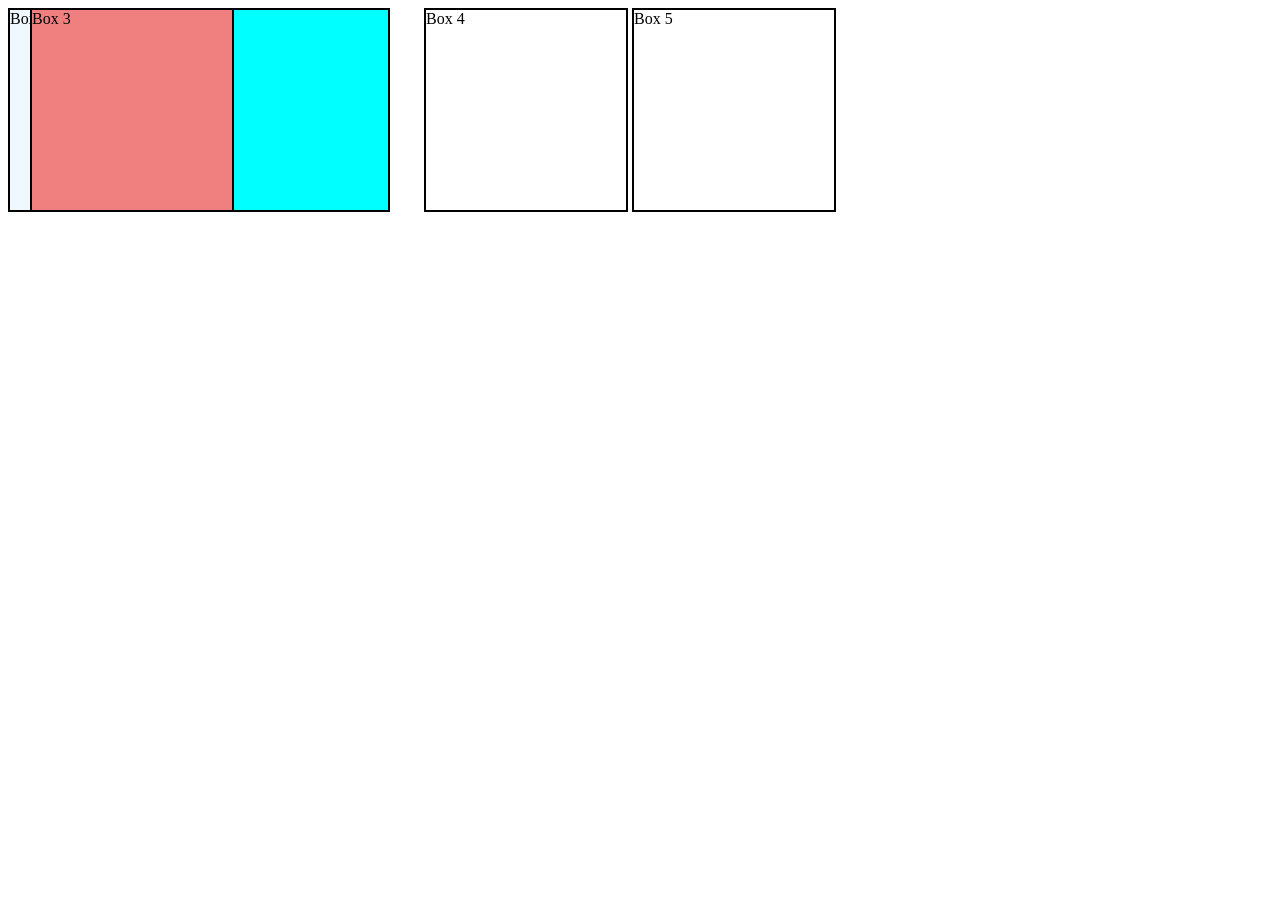
==== Day9/position/index.html @ 8f79cc9d "update Day9" ====
<!DOCTYPE html>
<html lang="en">
<head>
    <meta charset="UTF-8">
    <meta name="viewport" content="width=device-width, initial-scale=1.0">
    <title>Document</title>
    <link rel="stylesheet" href="style.css">
</head>
<body>
    <div id="box1">Box 1</div>
    <div id="box2">Box 2</div>
    <div id="box3">Box 3</div>
    <div id="box4">Box 4</div>
    <div id="box5">Box 5</div>
</body>
</html>
---- Day9/position/style.css ----
div{
    height: 200px;
    width: 200px;
    border: 2px solid black;
    display: inline-block;
    /* background-color: aqua;
    align-items: center;
    justify-content: center; */

}
#box1{
    background-color: aliceblue;
    position: static;
    bottom: 30px;
}
#box2{
    background-color: aqua;
    position: relative;
    right: 30px;
}
#box3{
    background-color: lightcoral;
    position: absolute;
    left: 30px;
}
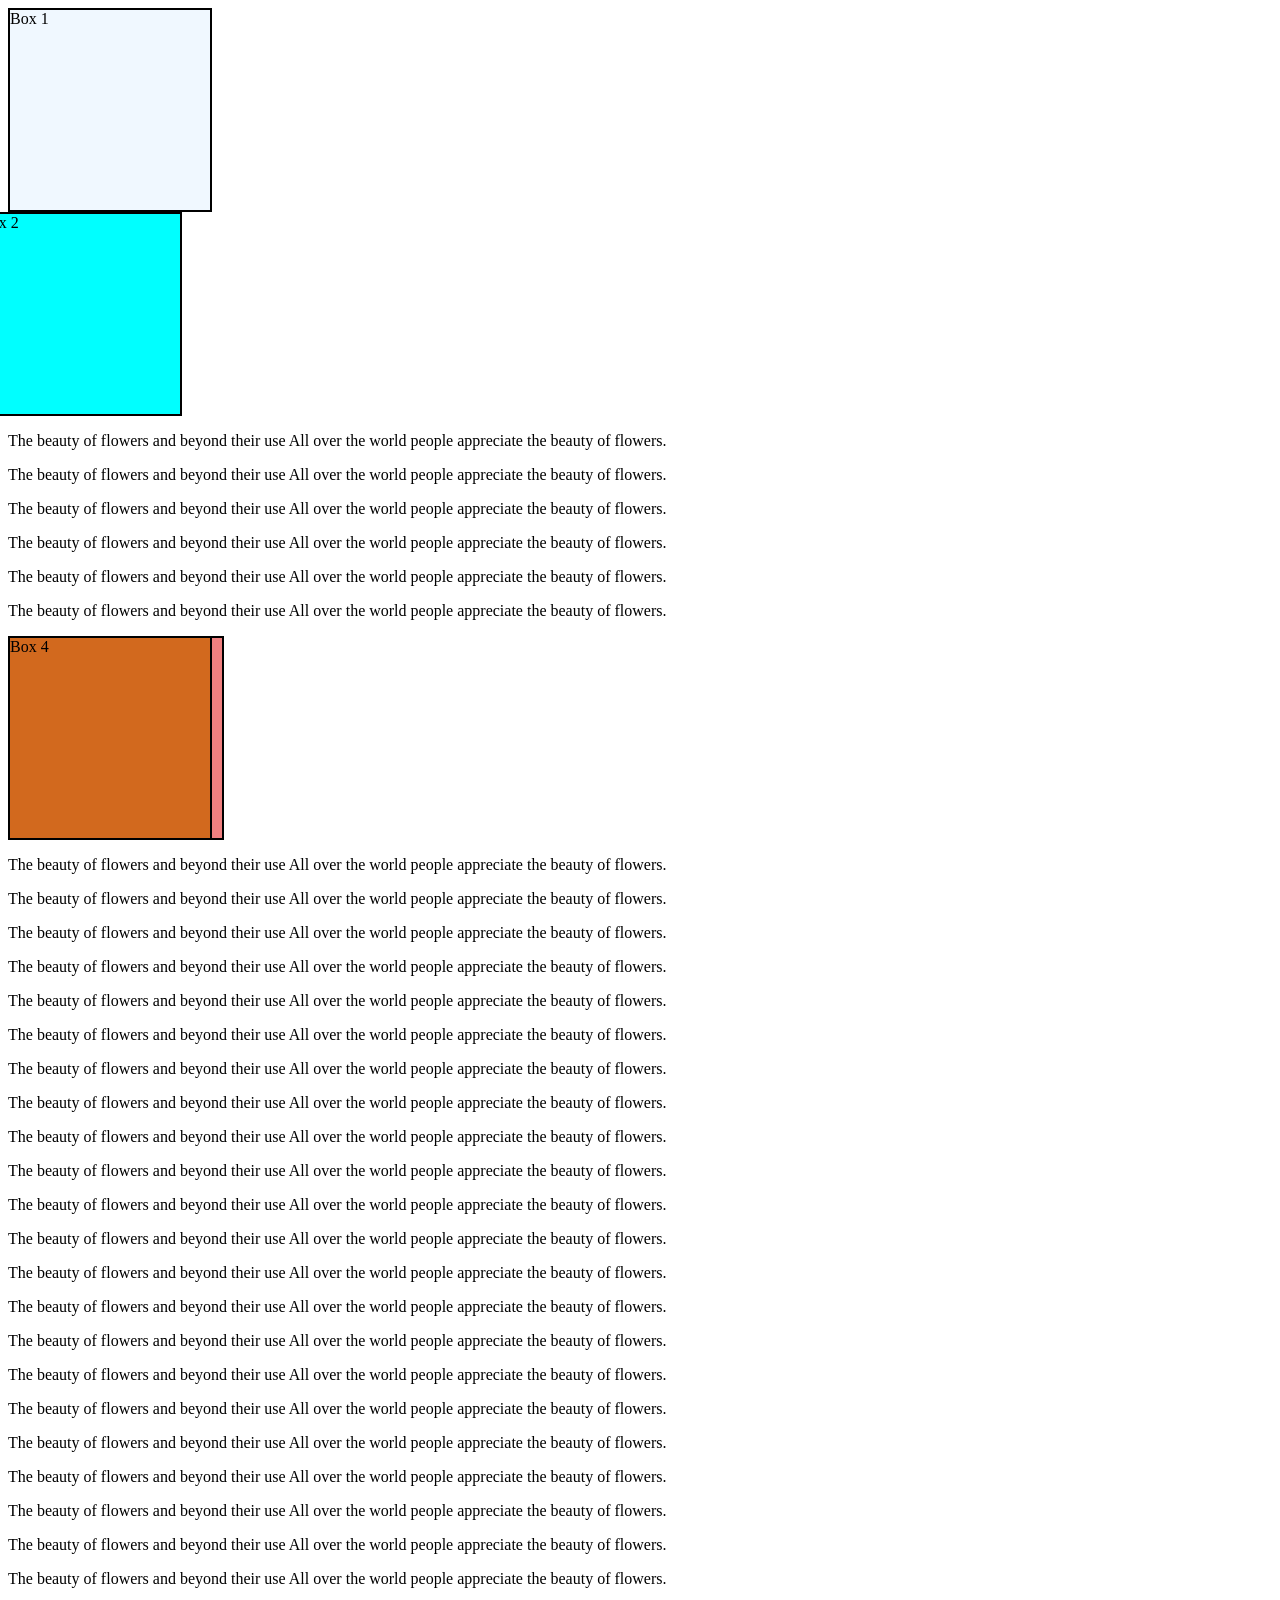
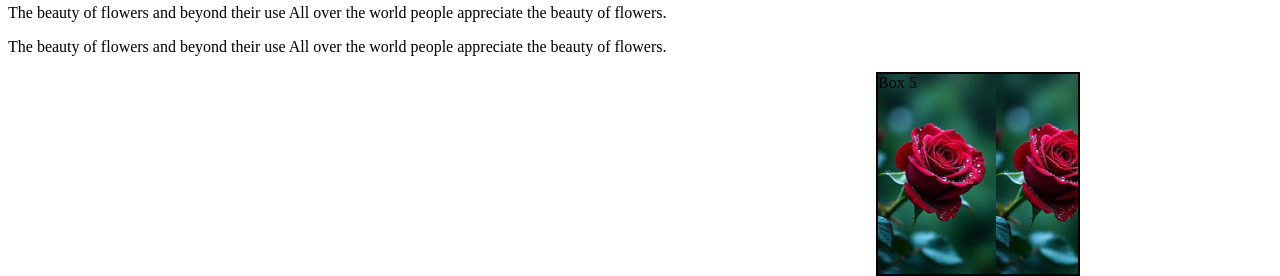
==== commit 02990ca7: "Day9 Update" ====
--- a/Day9/position/index.html
+++ b/Day9/position/index.html
@@ -8,9 +8,94 @@
 </head>
 <body>
     <div id="box1">Box 1</div>
-    <div id="box2">Box 2</div>
-    <div id="box3">Box 3</div>
+    <div id="box2">Box 2
+    </div>
+    <p>The beauty of flowers and beyond their use
+All over the world people appreciate the beauty of flowers.
+     </p>
+    <p>The beauty of flowers and beyond their use
+All over the world people appreciate the beauty of flowers.
+     </p>
+     <p>The beauty of flowers and beyond their use
+ All over the world people appreciate the beauty of flowers.
+      </p>
+     <p>The beauty of flowers and beyond their use
+ All over the world people appreciate the beauty of flowers.
+      </p><p>The beauty of flowers and beyond their use
+ All over the world people appreciate the beauty of flowers.
+      </p>
+     <p>The beauty of flowers and beyond their use
+ All over the world people appreciate the beauty of flowers.
+      </p>
+    
+     <div id="box3">Box 3</div>
+     
     <div id="box4">Box 4</div>
+    <p>The beauty of flowers and beyond their use
+All over the world people appreciate the beauty of flowers.
+     </p>
+    <p>The beauty of flowers and beyond their use
+All over the world people appreciate the beauty of flowers.
+     </p>
+     <p>The beauty of flowers and beyond their use
+ All over the world people appreciate the beauty of flowers.
+      </p>
+     <p>The beauty of flowers and beyond their use
+ All over the world people appreciate the beauty of flowers.
+      </p><p>The beauty of flowers and beyond their use
+ All over the world people appreciate the beauty of flowers.
+      </p>
+     <p>The beauty of flowers and beyond their use
+ All over the world people appreciate the beauty of flowers.
+      </p><p>The beauty of flowers and beyond their use
+All over the world people appreciate the beauty of flowers.
+     </p>
+    <p>The beauty of flowers and beyond their use
+All over the world people appreciate the beauty of flowers.
+     </p>
+     <p>The beauty of flowers and beyond their use
+ All over the world people appreciate the beauty of flowers.
+      </p>
+     <p>The beauty of flowers and beyond their use
+ All over the world people appreciate the beauty of flowers.
+      </p><p>The beauty of flowers and beyond their use
+ All over the world people appreciate the beauty of flowers.
+      </p>
+     <p>The beauty of flowers and beyond their use
+ All over the world people appreciate the beauty of flowers.
+      </p><p>The beauty of flowers and beyond their use
+All over the world people appreciate the beauty of flowers.
+     </p>
+    <p>The beauty of flowers and beyond their use
+All over the world people appreciate the beauty of flowers.
+     </p>
+     <p>The beauty of flowers and beyond their use
+ All over the world people appreciate the beauty of flowers.
+      </p>
+     <p>The beauty of flowers and beyond their use
+ All over the world people appreciate the beauty of flowers.
+      </p><p>The beauty of flowers and beyond their use
+ All over the world people appreciate the beauty of flowers.
+      </p>
+     <p>The beauty of flowers and beyond their use
+ All over the world people appreciate the beauty of flowers.
+      </p><p>The beauty of flowers and beyond their use
+All over the world people appreciate the beauty of flowers.
+     </p>
+    <p>The beauty of flowers and beyond their use
+All over the world people appreciate the beauty of flowers.
+     </p>
+     <p>The beauty of flowers and beyond their use
+ All over the world people appreciate the beauty of flowers.
+      </p>
+     <p>The beauty of flowers and beyond their use
+ All over the world people appreciate the beauty of flowers.
+      </p><p>The beauty of flowers and beyond their use
+ All over the world people appreciate the beauty of flowers.
+      </p>
+     <p>The beauty of flowers and beyond their use
+ All over the world people appreciate the beauty of flowers.
+      </p>
     <div id="box5">Box 5</div>
 </body>
 </html>
--- a/Day9/position/style.css
+++ b/Day9/position/style.css
@@ -2,10 +2,7 @@
     height: 200px;
     width: 200px;
     border: 2px solid black;
-    display: inline-block;
-    /* background-color: aqua;
-    align-items: center;
-    justify-content: center; */
+    display: flex;
 
 }
 #box1{
@@ -20,6 +17,19 @@
 }
 #box3{
     background-color: lightcoral;
+    position: fixed;
+    left: 20px;
+}
+#box4{
+    background-color: chocolate;
+    position: sticky;
+    top:200px;
+}
+#box5{
+    background-color: aquamarine;
     position: absolute;
-    left: 30px;
+    right:200px;
+    z-index:-1;
+    background-image: url([data-uri]);
+    background-size: contain;
 }
